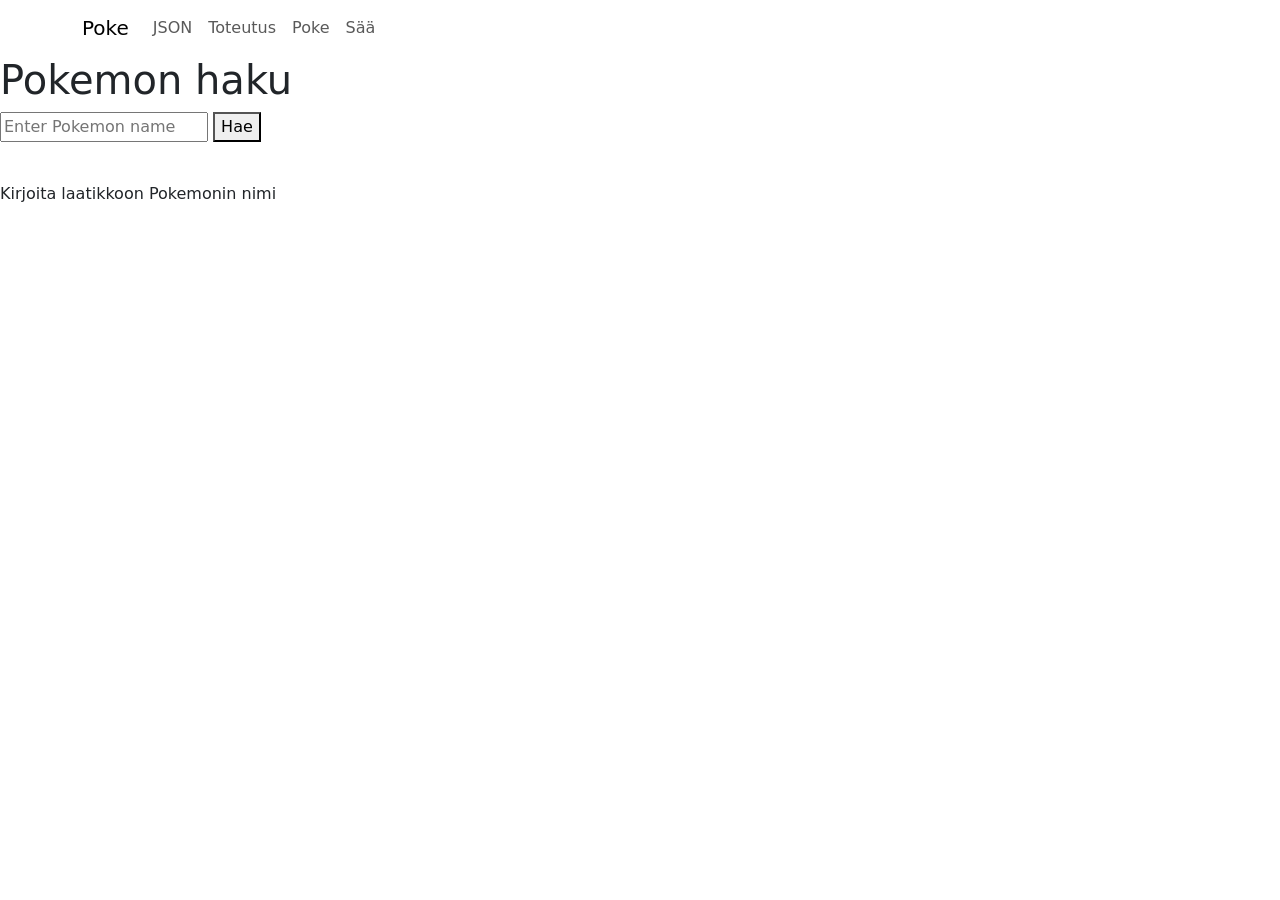
==== poke.html @ 243c7b56 "Create poke.html" ====
<!DOCTYPE html>
<html lang="fi">
<head>
    <meta charset="UTF-8">
    <meta name="viewport" content="width=device-width, initial-scale=1.0">
    <link rel="stylesheet" href="https://cdn.jsdelivr.net/npm/bootstrap@5.3.8/dist/css/bootstrap.min.css">
    <link rel="stylesheet" href="styles.css">
    <title>Poke-tehtävä</title>
    <script src="https://cdn.jsdelivr.net/npm/bootstrap@5.3.8/dist/js/bootstrap.bundle.min.js"></script>
</head>
<body>
        <nav class="navbar navbar-expand-lg">
            <div class="container">
                <a class="navbar-brand" href="#">
                    Poke
                </a>
                <button class="navbar-toggler" type="button" 
                        data-bs-toggle="collapse"
                        data-bs-target="#navbarMenu"
                        aria-controls="navbarMenu"
                        aria-expanded="false"
                        aria-label="Avaa navigaatio">
                    <span class="navbar-toggler-icon"></span>
                </button>
                <div class="collapse navbar-collapse" id="navbarMenu">
                    <ul class="navbar-nav">
                        <li class="nav-item">
                            <a href="index.html" class="nav-link">JSON</a>
                        </li>
                        <li class="nav-item">
                            <a href="toteutus.html" class="nav-link">Toteutus</a>
                        </li>
                        <li class="nav-item">
                            <a href="poke.html" class="nav-link">Poke</a>
                        </li>
                        <li class="nav-item">
                            <a href="#saa" class="nav-link">Sää</a>
                        </li>
                    </ul>
                </div>
            </div>
        </nav>
    <main>
        <section id="poke">
             <h1>Pokemon haku</h1>
                  <p>
                    <input type="text" id="pokemonName" placeholder="Enter Pokemon name">
                    <button onclick="poke()">Hae</button><br>​
                    
                    <div id="nimi">Kirjoita laatikkoon Pokemonin nimi</div>​
                  <p id="kuva2"></p>​
                  </p>​
        </section>
    </main>
    <script src="script.js"></script>
</body>
</html>
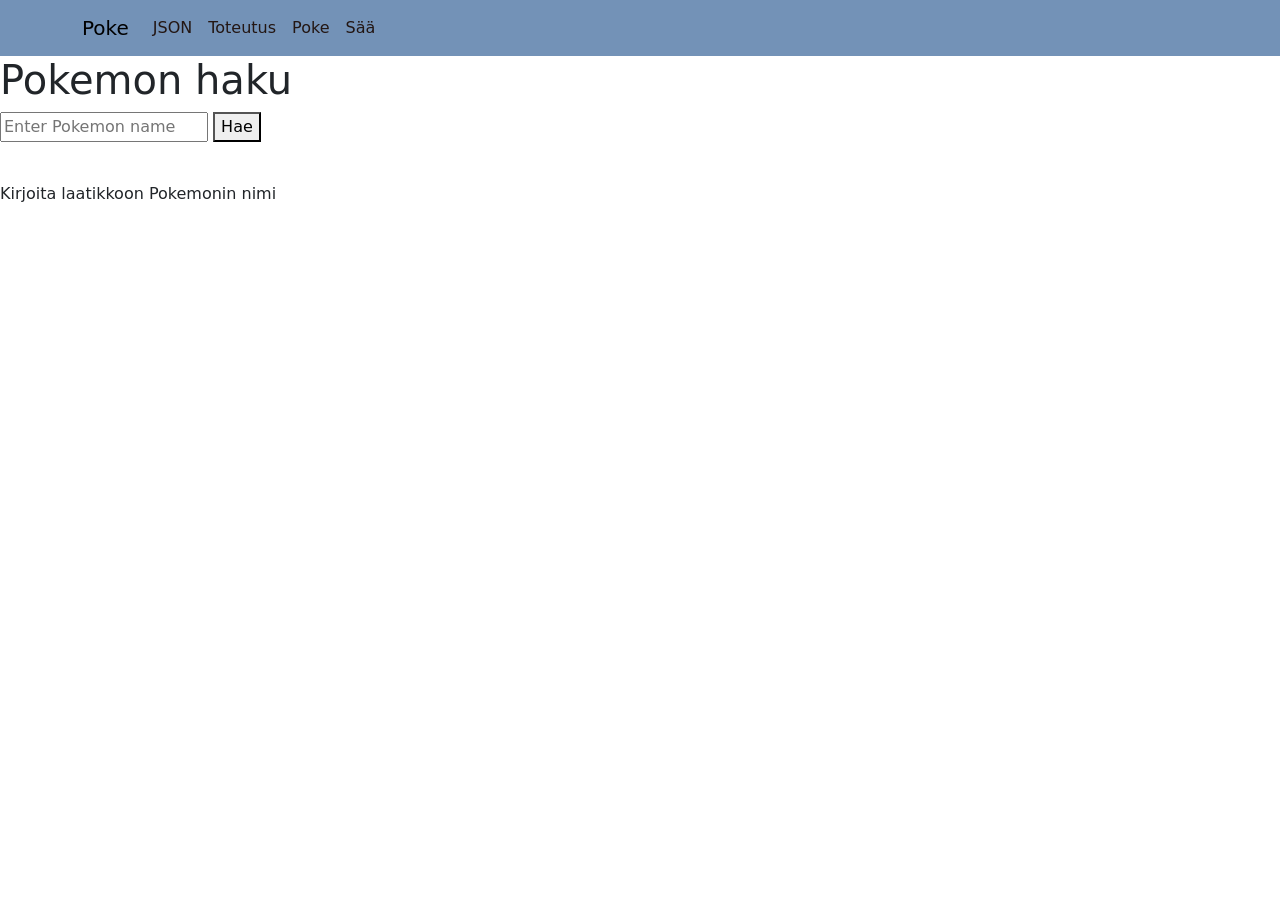
==== commit af2a1776: "Update poke.html" ====
--- a/poke.html
+++ b/poke.html
@@ -9,6 +9,7 @@
     <script src="https://cdn.jsdelivr.net/npm/bootstrap@5.3.8/dist/js/bootstrap.bundle.min.js"></script>
 </head>
 <body>
+    <!-- Navigaatio -->
         <nav class="navbar navbar-expand-lg">
             <div class="container">
                 <a class="navbar-brand" href="#">
@@ -34,7 +35,7 @@
                             <a href="poke.html" class="nav-link">Poke</a>
                         </li>
                         <li class="nav-item">
-                            <a href="#saa" class="nav-link">Sää</a>
+                            <a href="saa.html" class="nav-link">Sää</a>
                         </li>
                     </ul>
                 </div>
@@ -42,16 +43,19 @@
         </nav>
     <main>
         <section id="poke">
+            <!-- Pokemonin hakukenttä -->
              <h1>Pokemon haku</h1>
                   <p>
                     <input type="text" id="pokemonName" placeholder="Enter Pokemon name">
                     <button onclick="poke()">Hae</button><br>​
                     
                     <div id="nimi">Kirjoita laatikkoon Pokemonin nimi</div>​
-                  <p id="kuva2"></p>​
+                    <div id="ominaisuudet"></div> <!-- ominaisuudet -->
+                  <p id="kuva2"></p>​ <!-- kuva -->
+                    <button id="kaanna" onclick="kaanna()" style="display: none;">Käännä</button> <!-- käännä-nappi -->
                   </p>​
         </section>
     </main>
-    <script src="script.js"></script>
+    <script src="poke.js"></script>
 </body>
 </html>
--- a/styles.css
+++ b/styles.css
@@ -0,0 +1,11 @@
+/* Navigaation tyylit */
+.navbar {
+    background-color: #7392B7;
+}
+.navbar .nav-link {
+    color: #231613;
+}
+.navbar .nav-link:hover {
+    color: #D8E1E9;
+    text-decoration: underline;
+}
